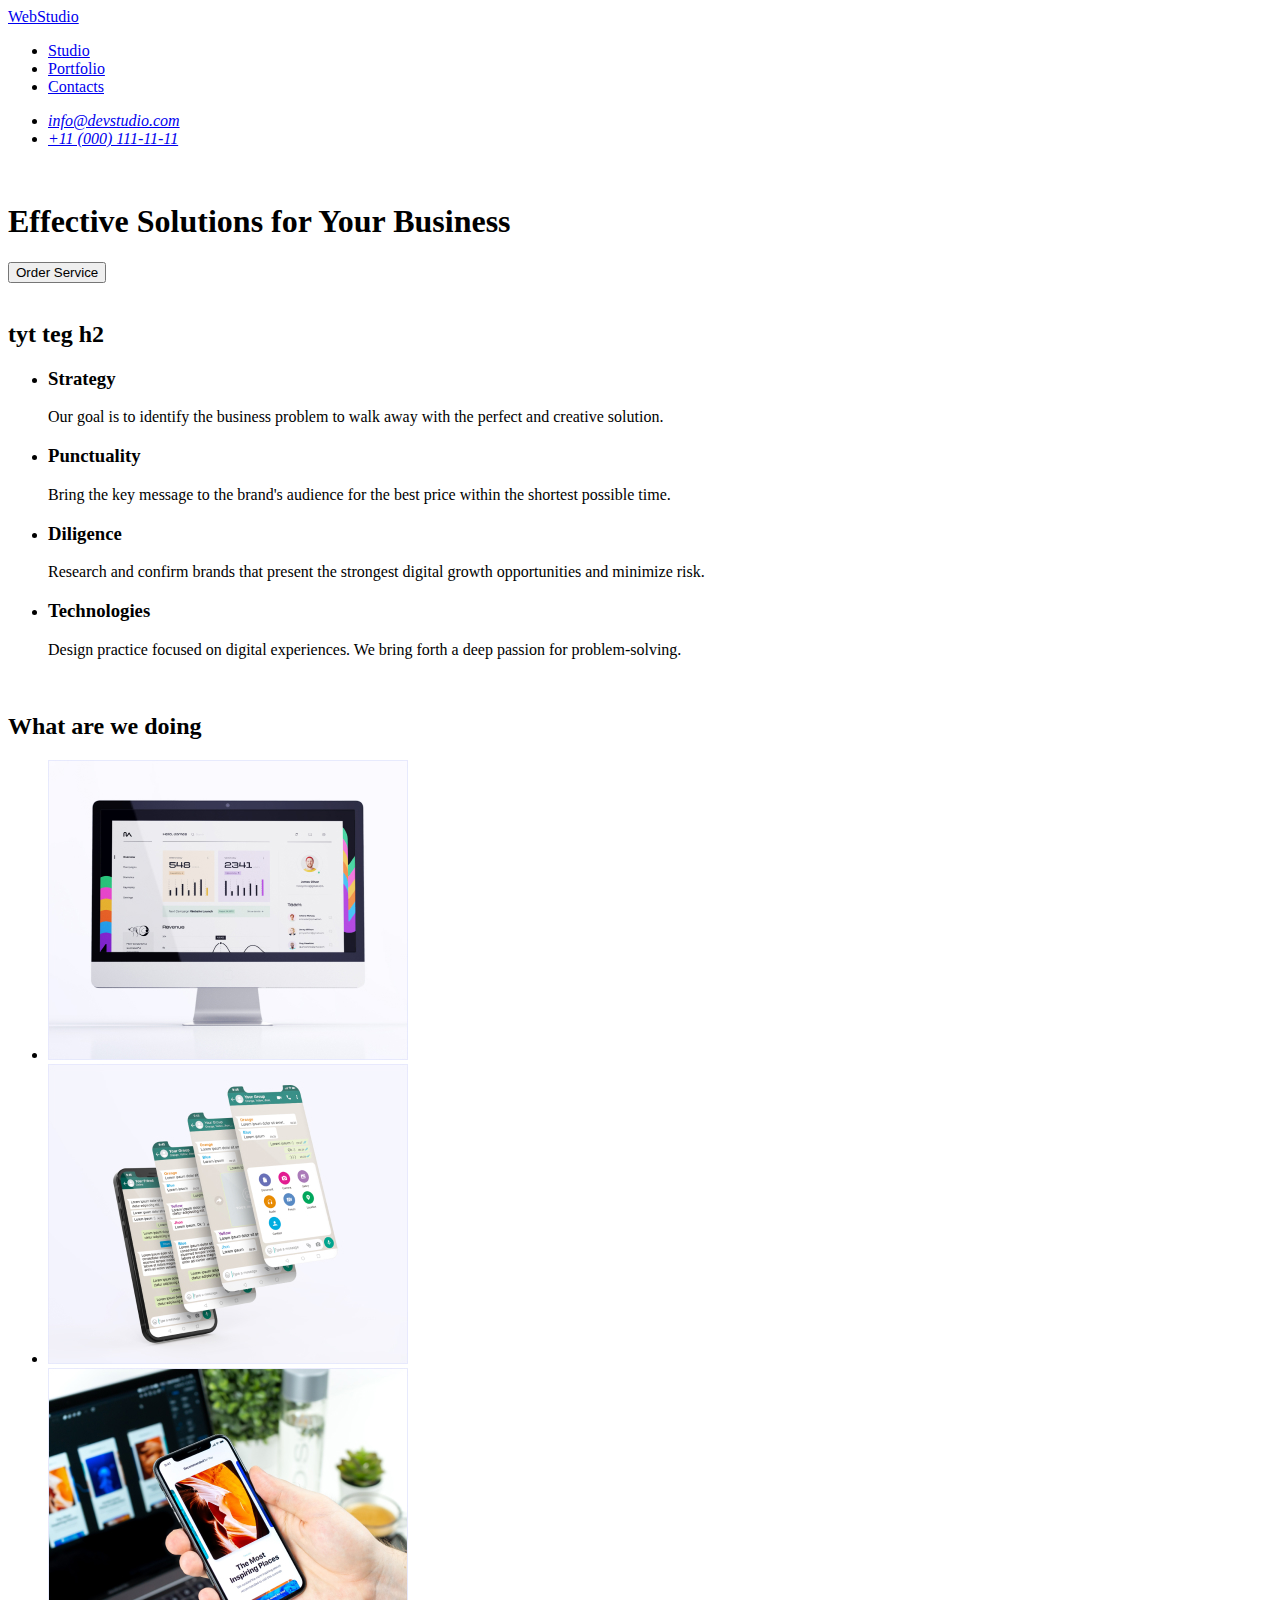
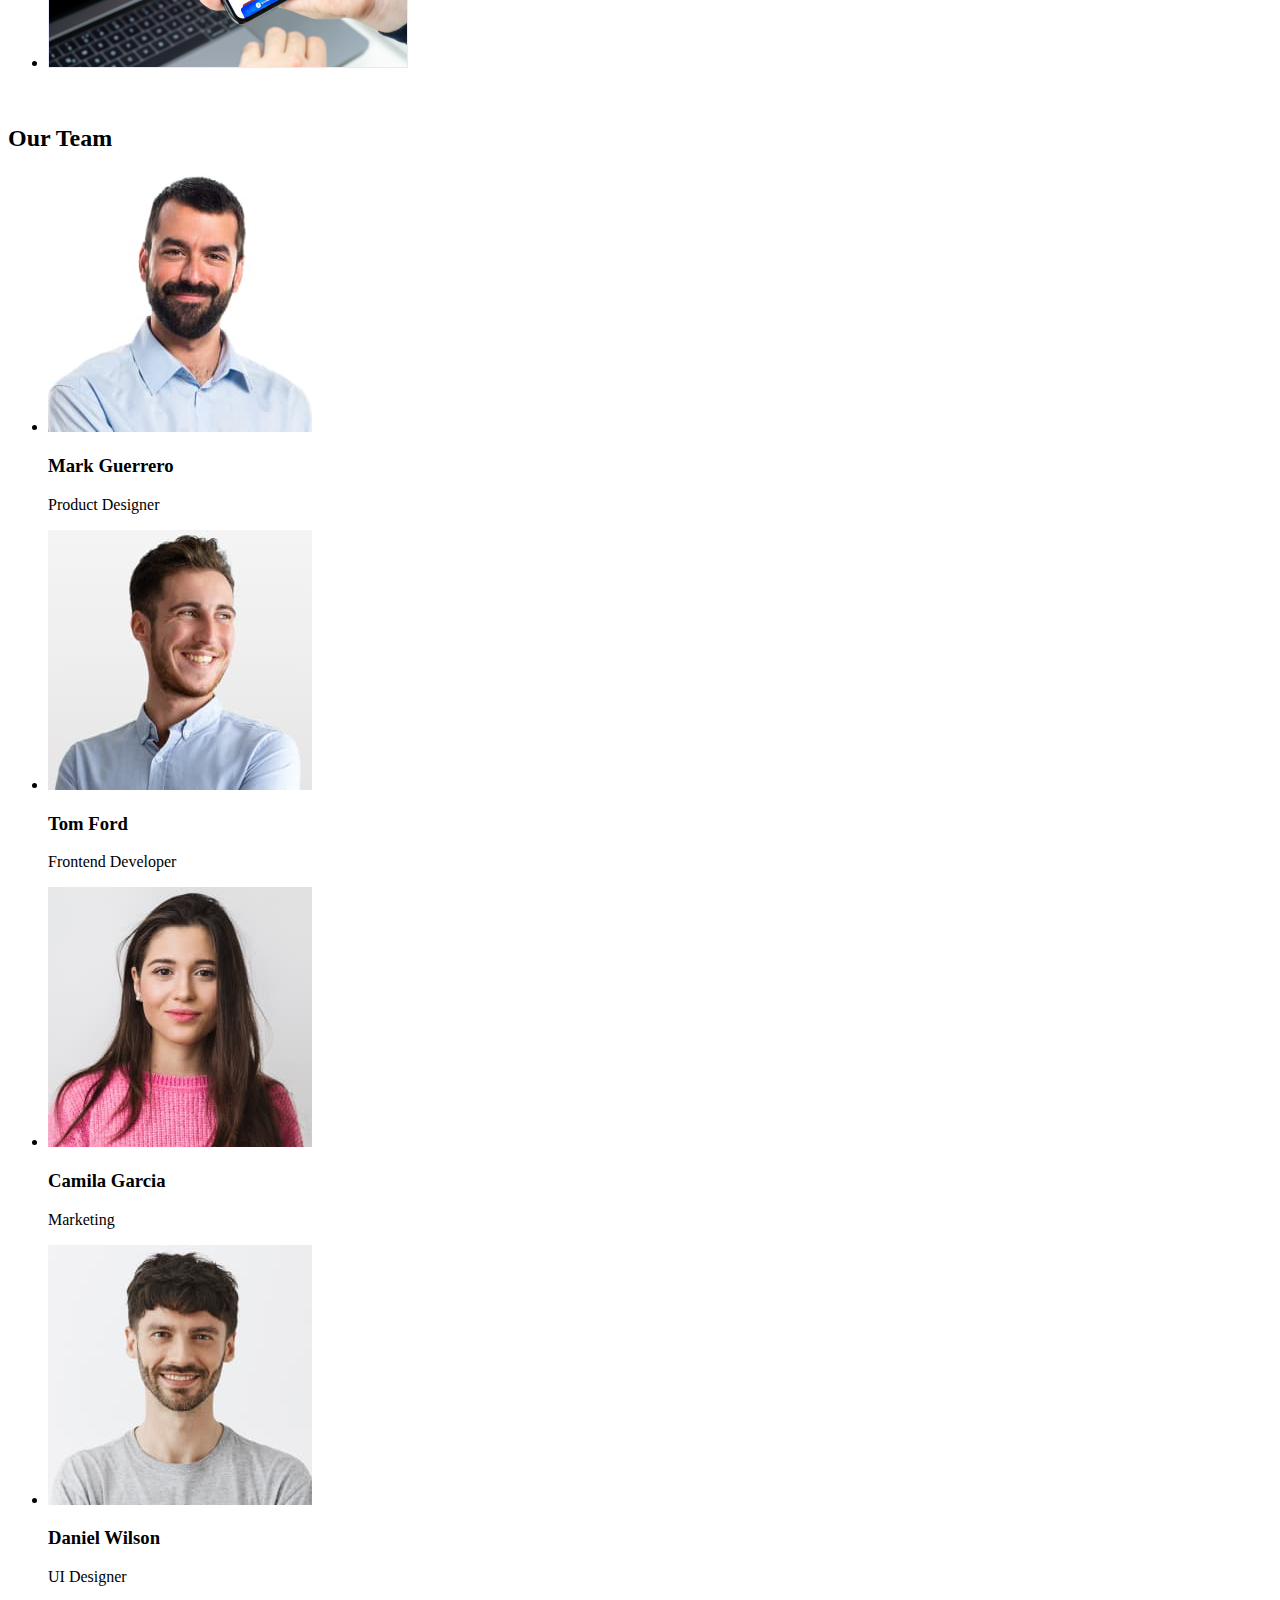
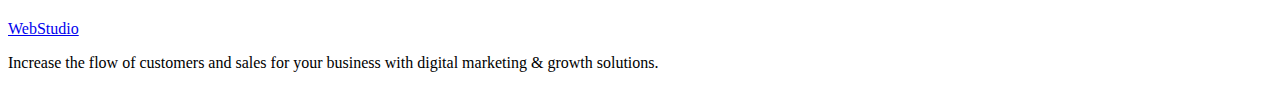
==== index.html @ 085d753f "Initial commit" ====
<!DOCTYPE html>
<html lang="en">
  <head>
    <meta charset="UTF-8" />
    <meta name="viewport" content="width=device-width, initial-scale=1.0" />
    <title>WEBSTUDIO</title>
  </head>
  <body>
    <header>
      <nav>
        <a href="./index.html">WebStudio</a>
        <ul>
          <li><a href="#">Studio</a></li>
          <li><a href="#">Portfolio</a></li>
          <li><a href="#">Contacts</a></li>
        </ul>
      </nav>
      <address>
        <ul>
          <li><a href="mailto:info@devstudio.com">info@devstudio.com</a></li>
          <li><a href="tel:+110001111111">+11 (000) 111-11-11</a></li>
        </ul>
      </address>
    </header>
    ​
    <main>
      <section class="hero_image">
        <h1>Effective Solutions for Your Business</h1>
        <button type="button">Order Service</button>
      </section>
      ​
      <section class="number_1">
        <h2>tyt teg h2</h2>
        <ul>
          <li>
            <h3>Strategy</h3>
            <p>
              Our goal is to identify the business problem to walk away with the
              perfect and creative solution.
            </p>
          </li>
          <li>
            <h3>Punctuality</h3>
            <p>
              Bring the key message to the brand's audience for the best price
              within the shortest possible time.
            </p>
          </li>
          <li>
            <h3>Diligence</h3>
            <p>
              Research and confirm brands that present the strongest digital
              growth opportunities and minimize risk.
            </p>
          </li>
          <li>
            <h3>Technologies</h3>
            <p>
              Design practice focused on digital experiences. We bring forth a
              deep passion for problem-solving.
            </p>
          </li>
        </ul>
      </section>
      ​
      <section class="number_2">
        <h2>What are we doing</h2>
        <ul>
          <li>
            <img
              src="./images/images.1.jpg"
              alt="Rectangle1"
              width="360"
              height="300"
            />
          </li>
          <li>
            <img
              src="./images/images.2.jpg"
              alt="Rectangle2"
              width="360"
              height="300"
            />
          </li>
          <li>
            <img
              src="./images/images.3.jpg"
              alt="Rectangle3"
              width="360"
              height="300"
            />
          </li>
        </ul>
      </section>
      ​
      <section class="number_3">
        <h2>Our Team</h2>
        <ul>
          <li>
            <img
              src="./images/Rectangle1.jpg"
              alt="Mark Guerrero"
              width="264"
              height="260"
            />
            <h3>Mark Guerrero</h3>
            <p>Product Designer</p>
          </li>
          <li>
            <img
              src="./images/Rectangle2.jpg"
              alt="Tom Ford"
              width="264"
              height="260"
            />
            <h3>Tom Ford</h3>
            <p>Frontend Developer</p>
          </li>
          <li>
            <img
              src="./images/Rectangle3.jpg"
              alt="Camila Garcia"
              width="264"
              height="260"
            />
            <h3>Camila Garcia</h3>
            <p>Marketing</p>
          </li>
          <li>
            <img
              src="./images/Rectangle4.jpg"
              alt="Daniel Wilson"
              width="264"
              height="260"
            />
            <h3>Daniel Wilson</h3>
            <p>UI Designer</p>
          </li>
        </ul>
      </section>
    </main>
    ​
    <footer>
      <a href="./index.html">WebStudio</a>
      <p>
        Increase the flow of customers and sales for your business with digital
        marketing & growth solutions.
      </p>
    </footer>
  </body>
</html>
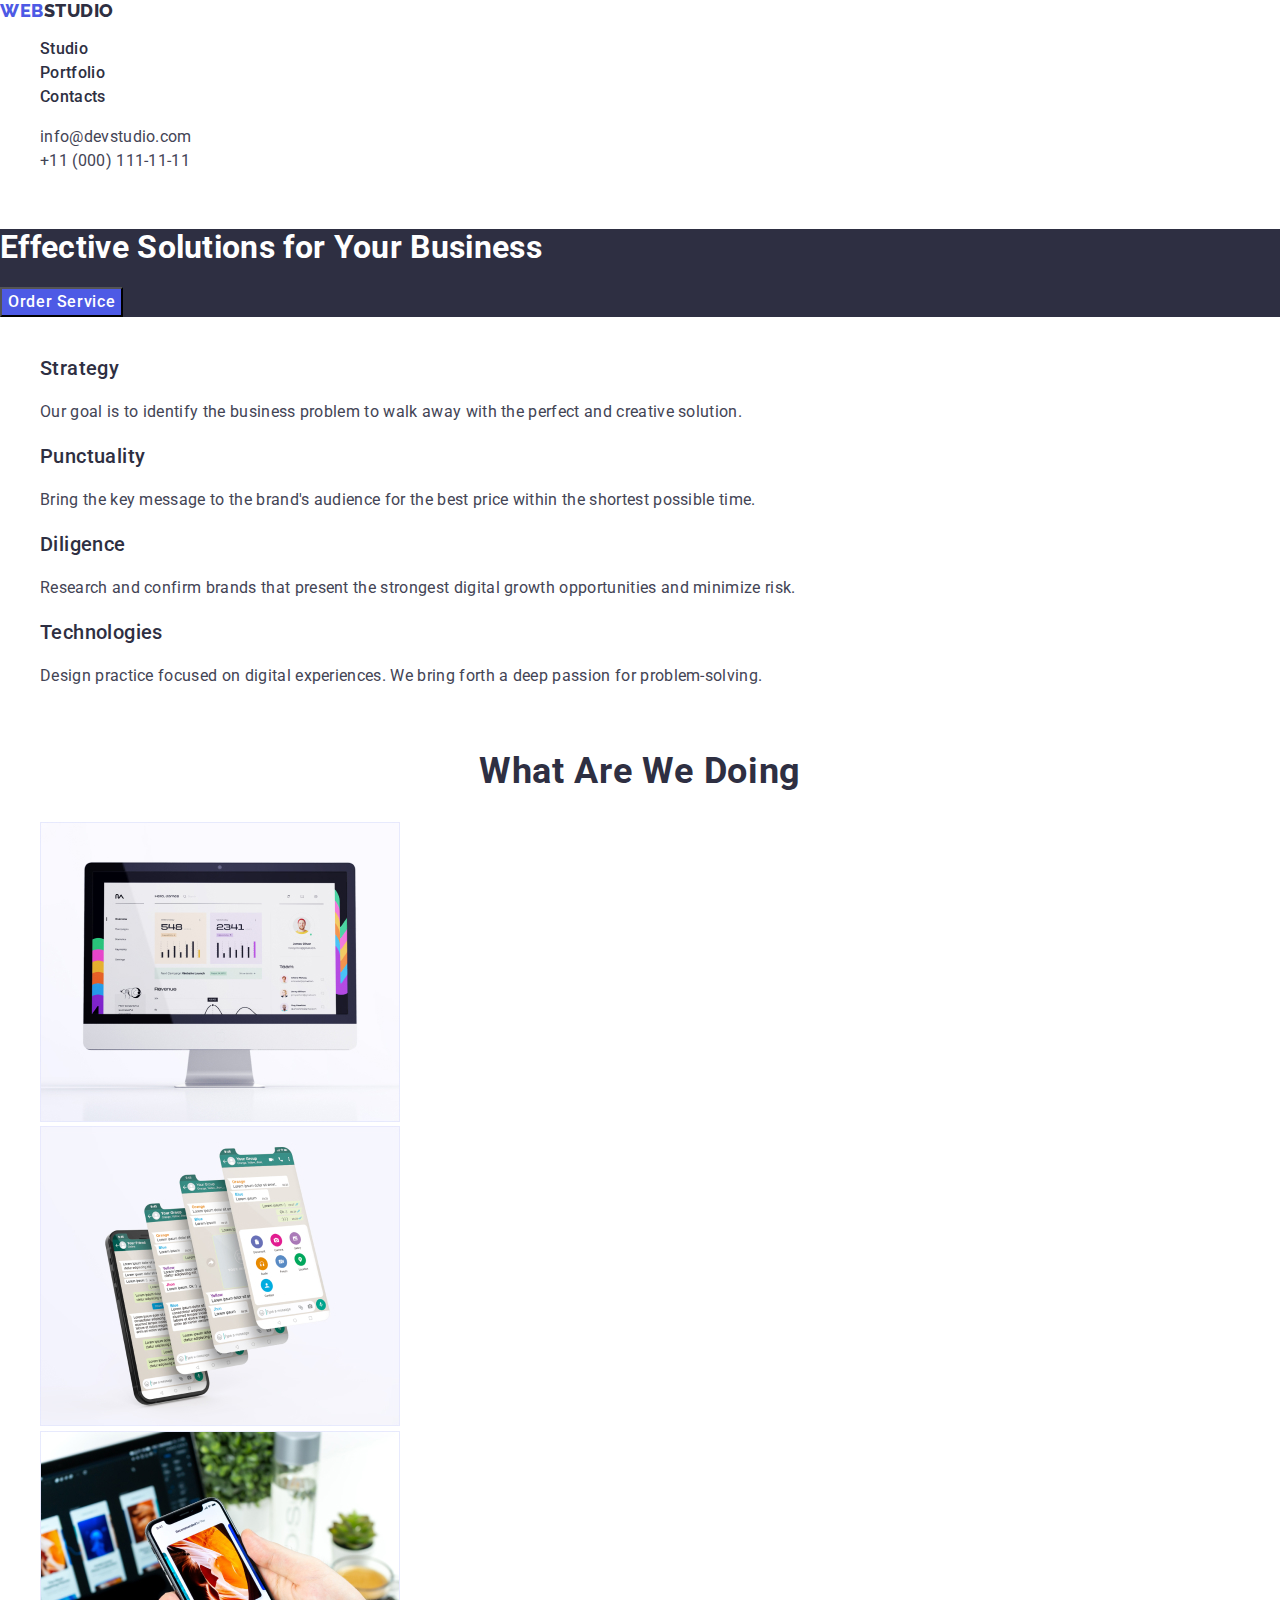
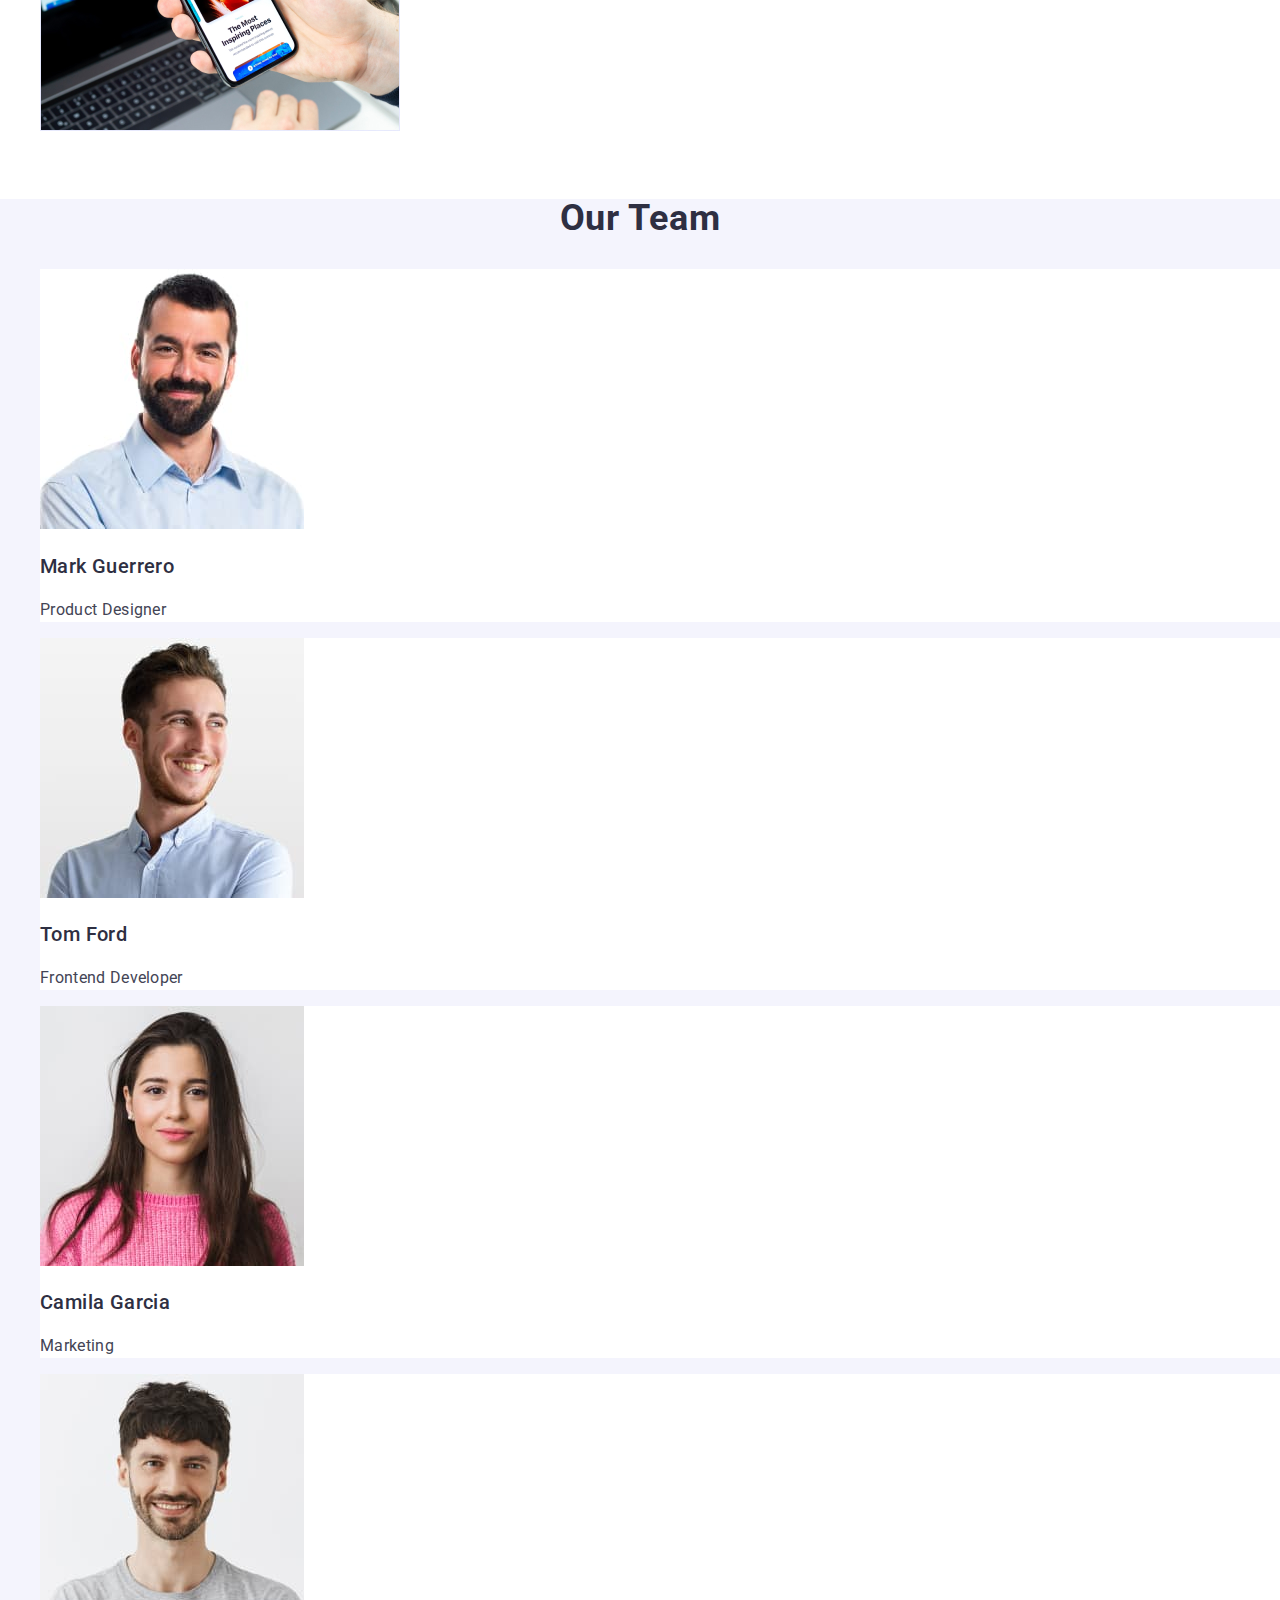
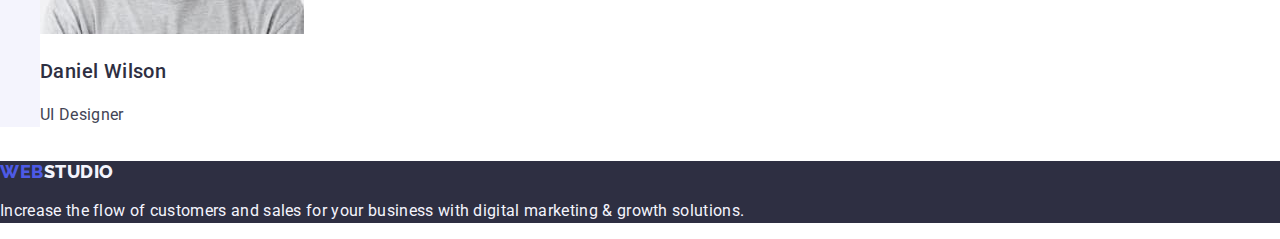
==== commit 1f19673d: "1" ====
--- a/index.html
+++ b/index.html
@@ -3,59 +3,80 @@
   <head>
     <meta charset="UTF-8" />
     <meta name="viewport" content="width=device-width, initial-scale=1.0" />
+    <link
+      rel="stylesheet"
+      href="https://cdn.jsdelivr.net/npm/modern-normalize@2.0.0/modern-normalize.min.css"
+    />
+    <link rel="stylesheet" href="./css/styles.css" />
+    <link rel="preconnect" href="https://fonts.googleapis.com" />
+    <link rel="preconnect" href="https://fonts.gstatic.com" crossorigin />
+    <link
+      href="https://fonts.googleapis.com/css2?family=Raleway:wght@800&family=Roboto:wght@400;500;700;900&display=swap"
+      rel="stylesheet"
+    />
     <title>WEBSTUDIO</title>
   </head>
   <body>
     <header>
       <nav>
-        <a href="./index.html">WebStudio</a>
-        <ul>
-          <li><a href="#">Studio</a></li>
-          <li><a href="#">Portfolio</a></li>
-          <li><a href="#">Contacts</a></li>
+        <a href="./index.html" class="logo link">
+          Web<span class="logocolor">Studio</span></a
+        >
+        <ul class="list">
+          <li><a href="./index.html" class="heading link">Studio</a></li>
+          <li><a href="./portfolio.html" class="heading link">Portfolio</a></li>
+          <li><a href="" class="heading link">Contacts</a></li>
         </ul>
       </nav>
-      <address>
-        <ul>
-          <li><a href="mailto:info@devstudio.com">info@devstudio.com</a></li>
-          <li><a href="tel:+110001111111">+11 (000) 111-11-11</a></li>
+      <address class="address">
+        <ul class="list">
+          <li>
+            <a href="mailto:info@devstudio.com" class="contacts link"
+              >info@devstudio.com</a
+            >
+          </li>
+          <li>
+            <a href="tel:+110001111111" class="contacts link"
+              >+11 (000) 111-11-11</a
+            >
+          </li>
         </ul>
       </address>
     </header>
     ​
-    <main>
+    <main class="main">
       <section class="hero_image">
         <h1>Effective Solutions for Your Business</h1>
-        <button type="button">Order Service</button>
+        <button type="button" class="button">Order Service</button>
       </section>
       ​
       <section class="number_1">
-        <h2>tyt teg h2</h2>
-        <ul>
+        <h2 hidden class="headings">tyt teg h2</h2>
+        <ul class="list">
           <li>
-            <h3>Strategy</h3>
-            <p>
+            <h3 class="h-three-section">Strategy</h3>
+            <p class="text-description">
               Our goal is to identify the business problem to walk away with the
               perfect and creative solution.
             </p>
           </li>
           <li>
-            <h3>Punctuality</h3>
-            <p>
+            <h3 class="h-three-section">Punctuality</h3>
+            <p class="text-description">
               Bring the key message to the brand's audience for the best price
               within the shortest possible time.
             </p>
           </li>
           <li>
-            <h3>Diligence</h3>
-            <p>
+            <h3 class="h-three-section">Diligence</h3>
+            <p class="text-description">
               Research and confirm brands that present the strongest digital
               growth opportunities and minimize risk.
             </p>
           </li>
           <li>
-            <h3>Technologies</h3>
-            <p>
+            <h3 class="h-three-section">Technologies</h3>
+            <p class="text-description">
               Design practice focused on digital experiences. We bring forth a
               deep passion for problem-solving.
             </p>
@@ -63,9 +84,9 @@
         </ul>
       </section>
       ​
-      <section class="number_2">
-        <h2>What are we doing</h2>
-        <ul>
+      <section>
+        <h2 class="headings">What are we doing</h2>
+        <ul class="list">
           <li>
             <img
               src="./images/images.1.jpg"
@@ -93,56 +114,58 @@
         </ul>
       </section>
       ​
-      <section class="number_3">
-        <h2>Our Team</h2>
-        <ul>
-          <li>
+      <section class="section-our-team">
+        <h2 class="headings">Our Team</h2>
+        <ul class="list">
+          <li class="card">
             <img
               src="./images/Rectangle1.jpg"
               alt="Mark Guerrero"
               width="264"
               height="260"
             />
-            <h3>Mark Guerrero</h3>
-            <p>Product Designer</p>
+            <h3 class="h-three-section">Mark Guerrero</h3>
+            <p class="text-description">Product Designer</p>
           </li>
-          <li>
+          <li class="card">
             <img
               src="./images/Rectangle2.jpg"
               alt="Tom Ford"
               width="264"
               height="260"
             />
-            <h3>Tom Ford</h3>
-            <p>Frontend Developer</p>
+            <h3 class="h-three-section">Tom Ford</h3>
+            <p class="text-description">Frontend Developer</p>
           </li>
-          <li>
+          <li class="card">
             <img
               src="./images/Rectangle3.jpg"
               alt="Camila Garcia"
               width="264"
               height="260"
             />
-            <h3>Camila Garcia</h3>
-            <p>Marketing</p>
+            <h3 class="h-three-section">Camila Garcia</h3>
+            <p class="text-description">Marketing</p>
           </li>
-          <li>
+          <li class="card">
             <img
               src="./images/Rectangle4.jpg"
               alt="Daniel Wilson"
               width="264"
               height="260"
             />
-            <h3>Daniel Wilson</h3>
-            <p>UI Designer</p>
+            <h3 class="h-three-section">Daniel Wilson</h3>
+            <p class="text-description">UI Designer</p>
           </li>
         </ul>
       </section>
     </main>
     ​
-    <footer>
-      <a href="./index.html">WebStudio</a>
-      <p>
+    <footer class="footer">
+      <a href="./index.html" class="logo link">
+        Web<span class="logocolor-footer">Studio</span></a
+      >
+      <p class="text-footer">
         Increase the flow of customers and sales for your business with digital
         marketing & growth solutions.
       </p>
--- a/css/styles.css
+++ b/css/styles.css
@@ -0,0 +1,210 @@
+:root {
+    --primary-font: "Roboto", sans-serif;
+    --primary-black-color: #2E2F42;
+    --primary-grey-color: #434455;
+    --primary-white-color: #FFF;
+    --secondary-blue-color: #404bbf;
+}
+
+a {
+    text-decoration: none;
+    color: var(--primary-black-color);
+}
+
+body {
+    font-family: var(--primary-font);
+    color: var(--primary-grey-color);
+    background: var(--primary-white-color);
+}
+
+header {
+    background: var(--primary-white-color);
+}
+
+.logo {
+    color: #4D5AE5;
+    font-family: "Raleway", sans-serif;
+    font-size: 18px;
+    line-height: 1.17;
+    font-weight: 800;
+    letter-spacing: 0.03em;
+    text-transform: uppercase;
+}
+
+.link {
+    text-decoration: none;
+}
+
+.logocolor {
+    color: var(--primary-black-color);
+}
+
+.logocolor-footer {
+    color: #F4F4FD;
+}
+
+.heading {
+    font-family: var(--primary-font);
+    color: var(--primary-black-color);
+    font-size: 16px;
+    line-height: 1.5;
+    letter-spacing: 0.02em;
+    font-weight: 500;
+}
+
+.heading:hover {
+    color: var(--secondary-blue-color);
+}
+
+.heading:focus {
+    color: var(--secondary-blue-color);
+}
+
+.address {
+    font-family: var(--primary-font);
+    font-style: normal;
+}
+
+.contacts {
+    font-family: var(--primary-font);
+    color: var(--primary-grey-color);
+    font-size: 16px;
+    line-height: 1.5;
+    letter-spacing: 0.02em;
+}
+
+.contacts:hover {
+    color: var(--secondary-blue-color);
+}
+
+.contacts:focus {
+    color: var(--secondary-blue-color);
+}
+
+.card {
+    background-color: var(--primary-white-color);
+}
+
+footer {
+    background: var(--primary-black-color);
+}
+
+.text-footer {
+    color: var(--cloud, #F4F4FD);
+    font-family: var(--primary-font);
+    font-size: 16px;
+    line-height: 1.5;
+    letter-spacing: 0.02em;
+}
+
+.main {
+    font-family: var(--primary-font);
+    color: var(--primary-black-color);
+    background: var(--primary-white-color);
+    letter-spacing: 0.02em;
+}
+
+.h-one-section {
+    font-size: 56px;
+    text-align: center;
+    line-height: 1.07;
+    font-weight: 700;
+    letter-spacing: 0.02em;
+}
+
+.hero_image {
+    background: var(--primary-black-color);
+    color: var(--primary-white-color);
+}
+
+.button {
+    background: var(--iris, #4D5AE5);
+    color: var(--primary-white-color);
+    font-family: var(--primary-font);
+    font-size: 16px;
+    line-height: 1.5;
+    font-weight: 500;
+    cursor: pointer;
+    letter-spacing: 0.04em;
+}
+
+.button:hover {
+    background-color: var(--secondary-blue-color);
+}
+
+.button:focus {
+    background-color: var(--secondary-blue-color);
+}
+
+.text-description {
+    color: var(--primary-grey-color);
+    font-size: 16px;
+    line-height: 1.5;
+    letter-spacing: 0.02em;
+}
+
+.headings {
+    font-size: 36px;
+    line-height: 1.11;
+    font-weight: 700;
+    text-align: center;
+    letter-spacing: 0.02em;
+    text-transform: capitalize
+}
+
+.h-three-section {
+    font-size: 20px;
+    line-height: 1.2;
+    font-weight: 500;
+    letter-spacing: 0.02em;
+}
+
+.section-our-team {
+    background: var(--cloud, #F4F4FD);
+}
+
+.list {
+    list-style: none;
+}
+
+.main-portfolio {
+    font-family: var(--primary-font);
+    color: var(--primary-black-color);
+    background: var(--primary-white-color);
+    letter-spacing: 0.02em;
+}
+
+.filters {
+    color: var(--iris, #4D5AE5);
+}
+
+.button-filters {
+    background: var(--cloud, #F4F4FD);
+    color: var(--iris, #4D5AE5);
+    cursor: pointer;
+    font-family: var(--primary-font);
+    font-size: 16px;
+    line-height: 1.5;
+    letter-spacing: 0.04em;
+    font-weight: 500;
+}
+
+.button-filters:hover {
+    background: var(--ocean, #404BBF);
+    color: var(--primary-white-color);
+    font-family: var(--primary-font);
+    font-weight: 500;
+}
+
+.button-filters:focus {
+    background: var(--ocean, #404BBF);
+    color: var(--primary-white-color);
+}
+
+.h-two-section {
+    color: var(--primary-black-color);
+    font-size: 20px;
+    line-height: 1.2;
+    font-weight: 500;
+    letter-spacing: 0.02em;
+}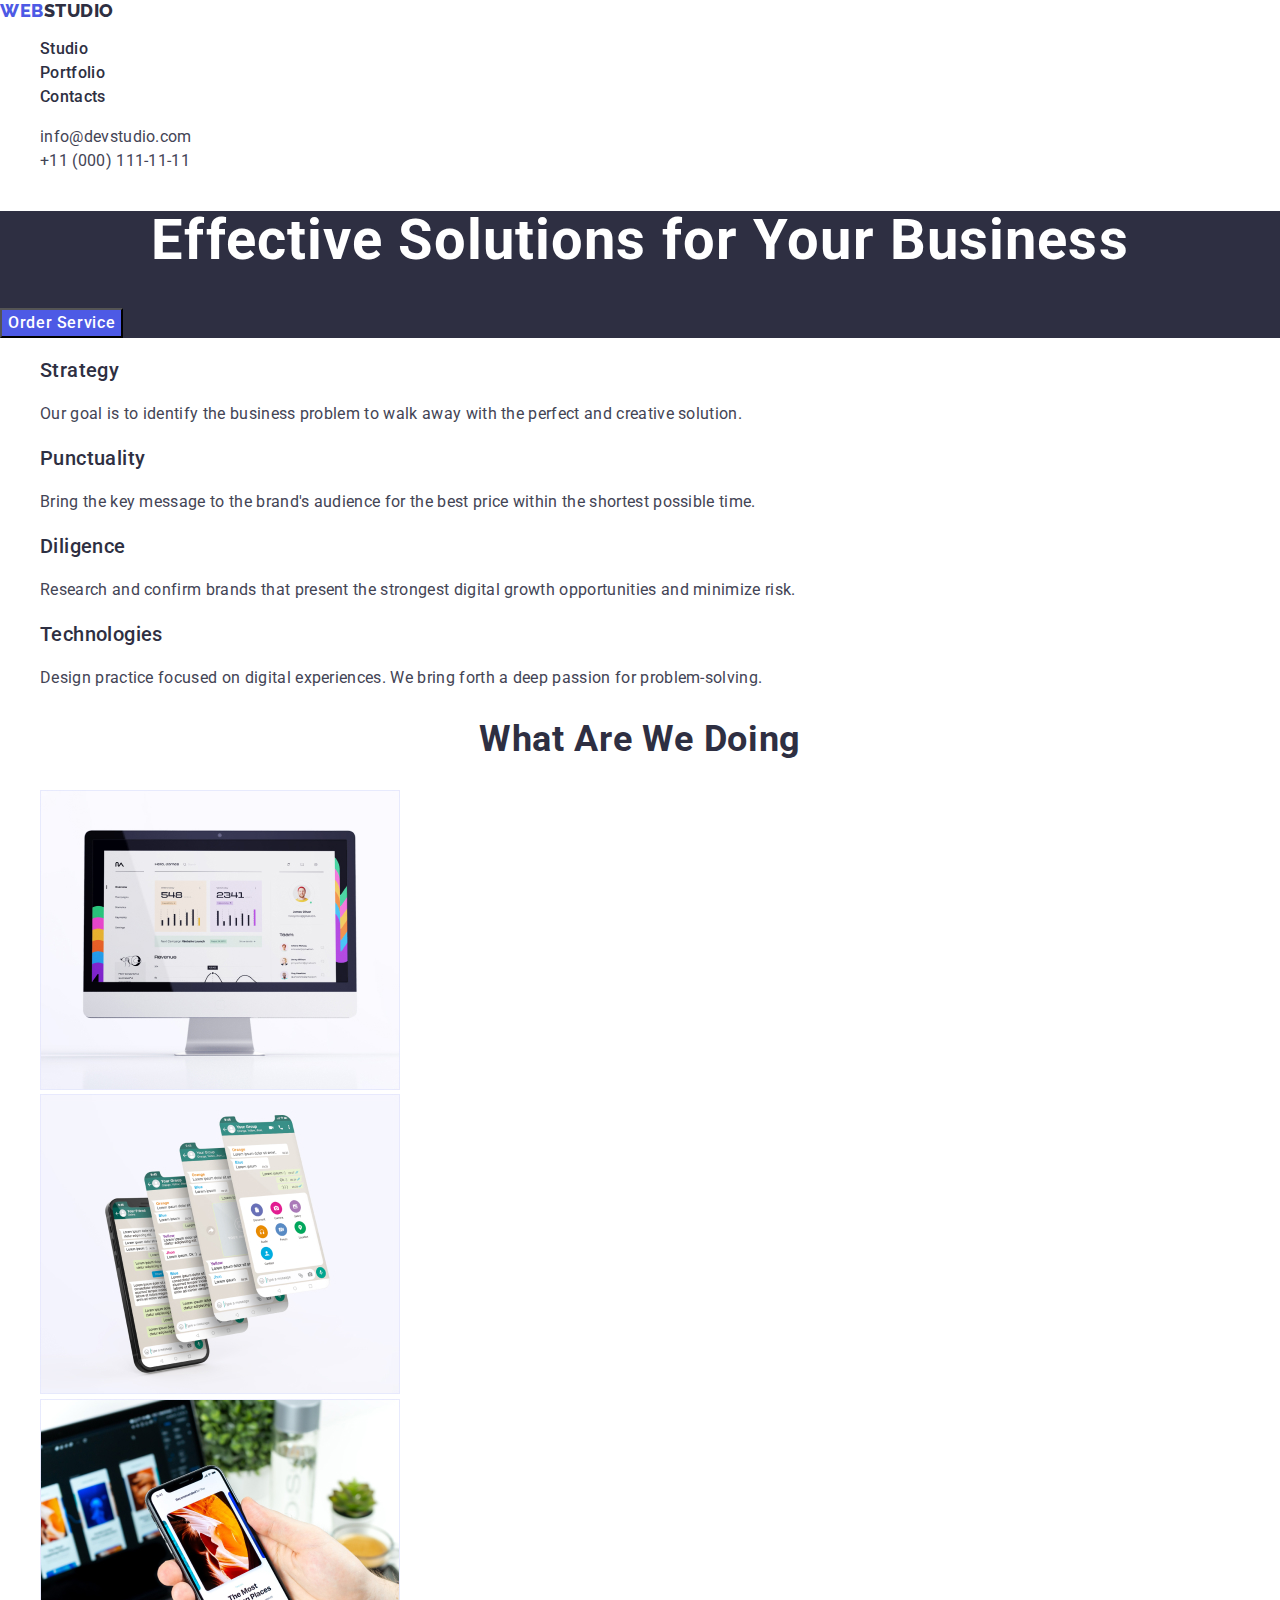
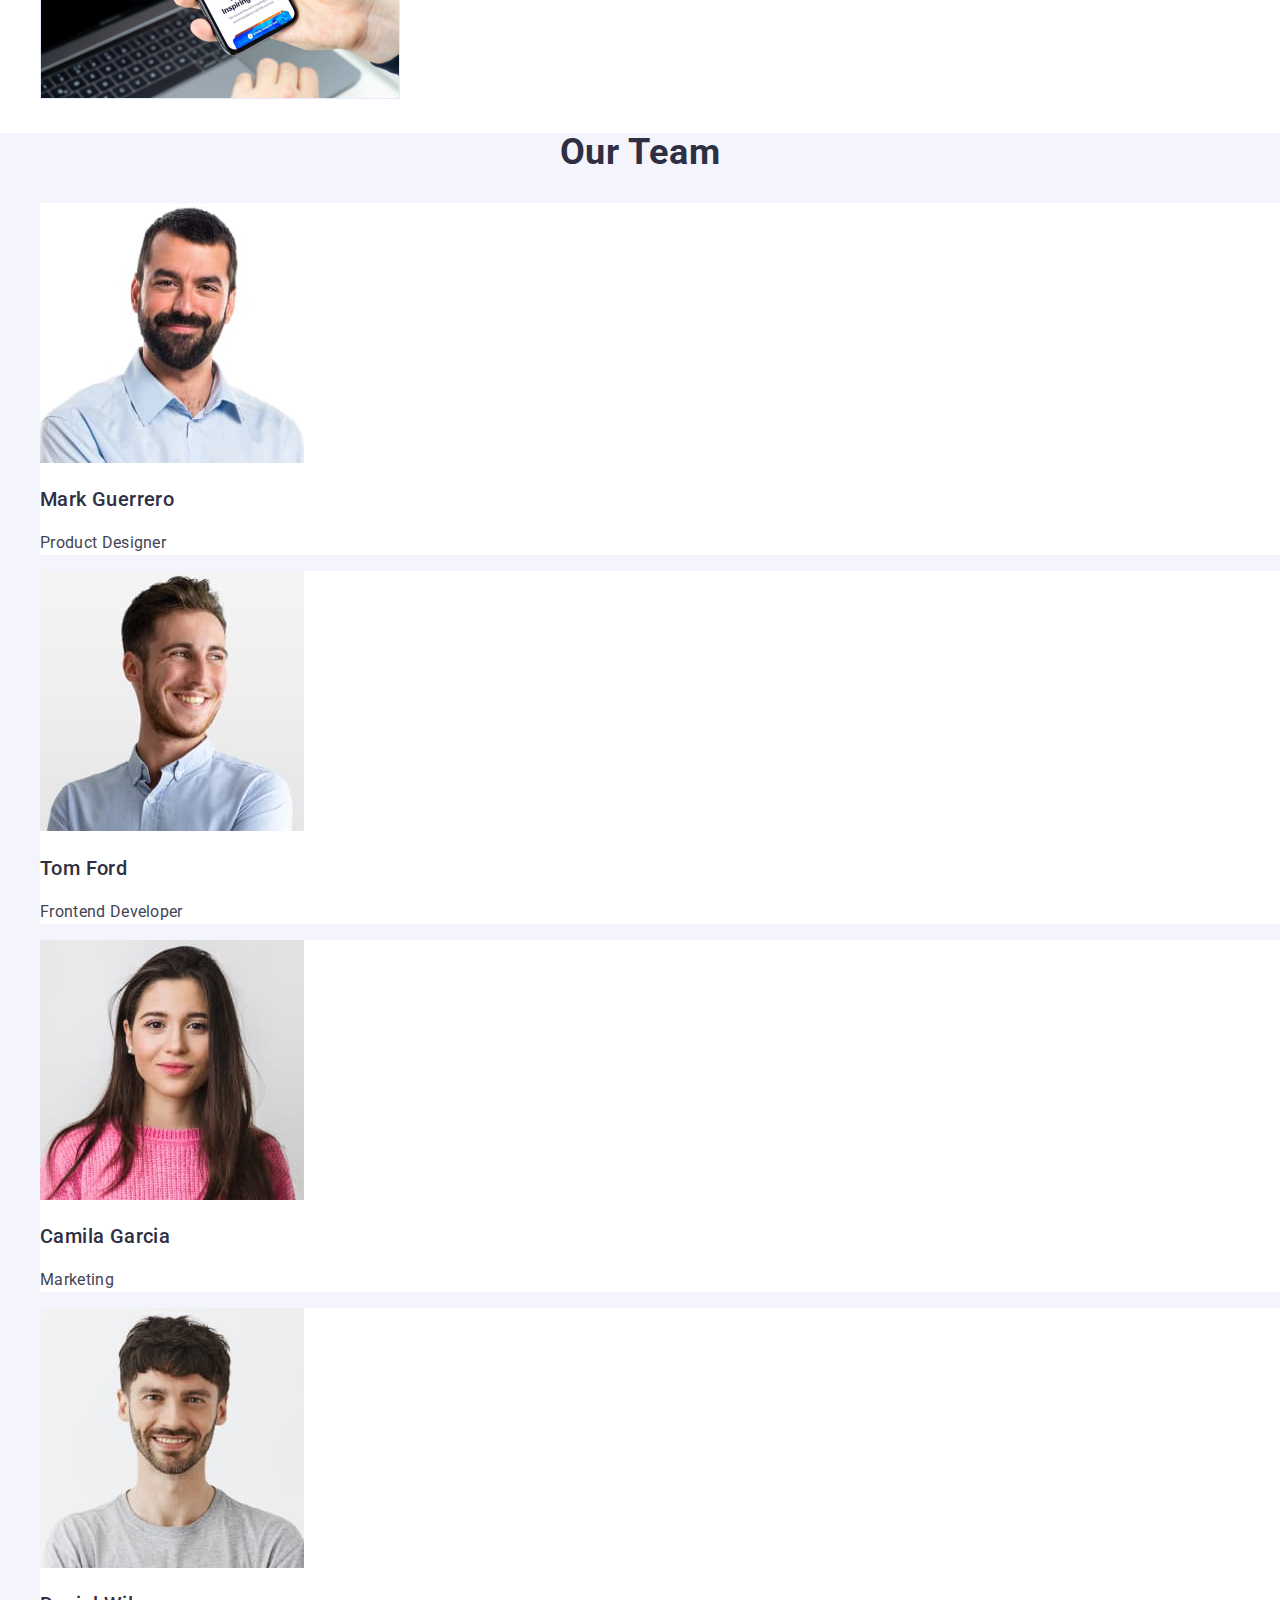
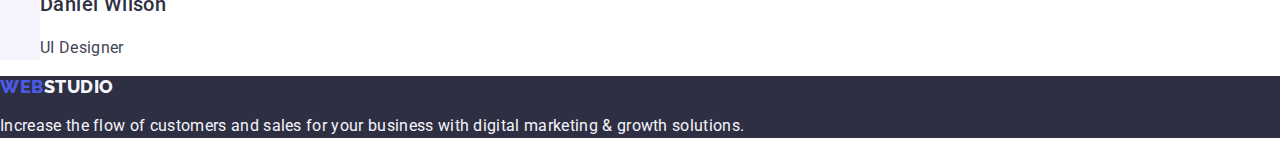
==== commit ddca51fb: "3" ====
--- a/index.html
+++ b/index.html
@@ -14,7 +14,9 @@
       href="https://fonts.googleapis.com/css2?family=Raleway:wght@800&family=Roboto:wght@400;500;700;900&display=swap"
       rel="stylesheet"
     />
+
     <title>WEBSTUDIO</title>
+    <link rel="stylesheet" href="./css/styles.css" />
   </head>
   <body>
     <header>
@@ -43,14 +45,15 @@
         </ul>
       </address>
     </header>
-    ​
+
     <main class="main">
+      <!-- hero_image -->
       <section class="hero_image">
-        <h1>Effective Solutions for Your Business</h1>
+        <h1 class="h-one-section">Effective Solutions for Your Business</h1>
         <button type="button" class="button">Order Service</button>
       </section>
-      ​
-      <section class="number_1">
+      <!-- Section 1 -->
+      <section>
         <h2 hidden class="headings">tyt teg h2</h2>
         <ul class="list">
           <li>
@@ -83,7 +86,7 @@
           </li>
         </ul>
       </section>
-      ​
+      <!-- Section 2 -->
       <section>
         <h2 class="headings">What are we doing</h2>
         <ul class="list">
@@ -113,7 +116,7 @@
           </li>
         </ul>
       </section>
-      ​
+      <!-- Section 3 -->
       <section class="section-our-team">
         <h2 class="headings">Our Team</h2>
         <ul class="list">
@@ -160,7 +163,7 @@
         </ul>
       </section>
     </main>
-    ​
+
     <footer class="footer">
       <a href="./index.html" class="logo link">
         Web<span class="logocolor-footer">Studio</span></a
